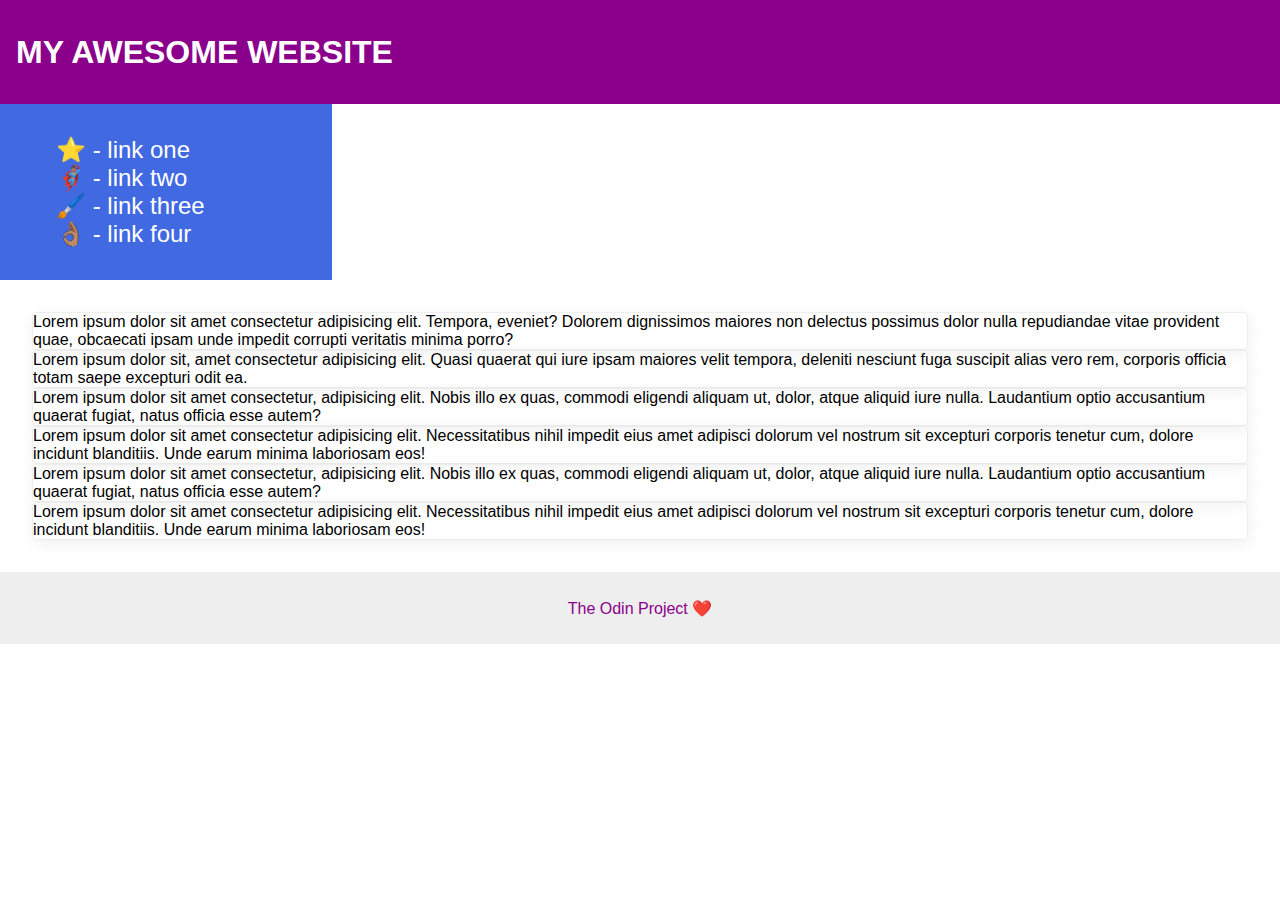
==== flex/07-flex-layout-2/index.html @ 3b1fc707 "</div>"completed exercises"" ====
<!DOCTYPE html>
<html lang="en">
<head>
  <meta charset="UTF-8">
  <meta http-equiv="X-UA-Compatible" content="IE=edge">
  <meta name="viewport" content="width=device-width, initial-scale=1.0">
  <title>The Holy Grail</title>
  <link rel="stylesheet" href="style.css">
</head>
<body>
  <div class="header">
    MY AWESOME WEBSITE
  </div>
  
  <div class="sidebar">
    <ul>
      <li><a href="google.com">⭐ - link one</a></li>
      <li><a href="google.com">🦸🏽‍♂️ - link two</a></li>
      <li><a href="google.com">🖌️ - link three</a></li>
      <li><a href="google.com">👌🏽 - link four</a></li>
    </ul>
  </div>

  <div class="card-container">
    <div class="card">Lorem ipsum dolor sit amet consectetur adipisicing elit. Tempora, eveniet? Dolorem dignissimos maiores non delectus possimus dolor nulla repudiandae vitae provident quae, obcaecati ipsam unde impedit corrupti veritatis minima porro?</div>
    <div class="card">Lorem ipsum dolor sit, amet consectetur adipisicing elit. Quasi quaerat qui iure ipsam maiores velit tempora, deleniti nesciunt fuga suscipit alias vero rem, corporis officia totam saepe excepturi odit ea.</div>
    <div class="card">Lorem ipsum dolor sit amet consectetur, adipisicing elit. Nobis illo ex quas, commodi eligendi aliquam ut, dolor, atque aliquid iure nulla. Laudantium optio accusantium quaerat fugiat, natus officia esse autem?</div>
    <div class="card">Lorem ipsum dolor sit amet consectetur adipisicing elit. Necessitatibus nihil impedit eius amet adipisci dolorum vel nostrum sit excepturi corporis tenetur cum, dolore incidunt blanditiis. Unde earum minima laboriosam eos!</div>
    <div class="card">Lorem ipsum dolor sit amet consectetur, adipisicing elit. Nobis illo ex quas, commodi eligendi aliquam ut, dolor, atque aliquid iure nulla. Laudantium optio accusantium quaerat fugiat, natus officia esse autem?</div>
    <div class="card">Lorem ipsum dolor sit amet consectetur adipisicing elit. Necessitatibus nihil impedit eius amet adipisci dolorum vel nostrum sit excepturi corporis tenetur cum, dolore incidunt blanditiis. Unde earum minima laboriosam eos!</div>
  </div>

  <div class="footer">
    The Odin Project ❤️
  </div>
</body>
</html>
---- flex/07-flex-layout-2/style.css ----
body {
  font-family: -apple-system, BlinkMacSystemFont, 'Segoe UI', Roboto, Oxygen, Ubuntu, Cantarell, 'Open Sans', 'Helvetica Neue', sans-serif;
  margin: 0;
  min-height: 100vh;
}

.header {
  height: 72px;
  background: darkmagenta;
  color: white;
  font-size: 32px;
  font-weight: 900;
  padding: 16px;
  display: flex;
  align-items: center;
}

.footer {
  height: 72px;
  background: #eee;
  color: darkmagenta;
  display: flex;
  align-items: center;
  justify-content: center;
}

.sidebar {
  width: 300px;
  background: royalblue;
  padding: 16px;
  display: flex;
  flex-direction: column;
}

.card-container {
  display: flex;
  flex-direction: row;
  flex-wrap: wrap;
  padding: 32px;
}

.card {
  border: 1px solid #eee;
  box-shadow: 2px 4px 16px rgba(0,0,0,.06);
  border-radius: 4px;
}

a {
  font-size: 24px;
  color: white;
  text-decoration: none;
}

ul {
  list-style: none;
}
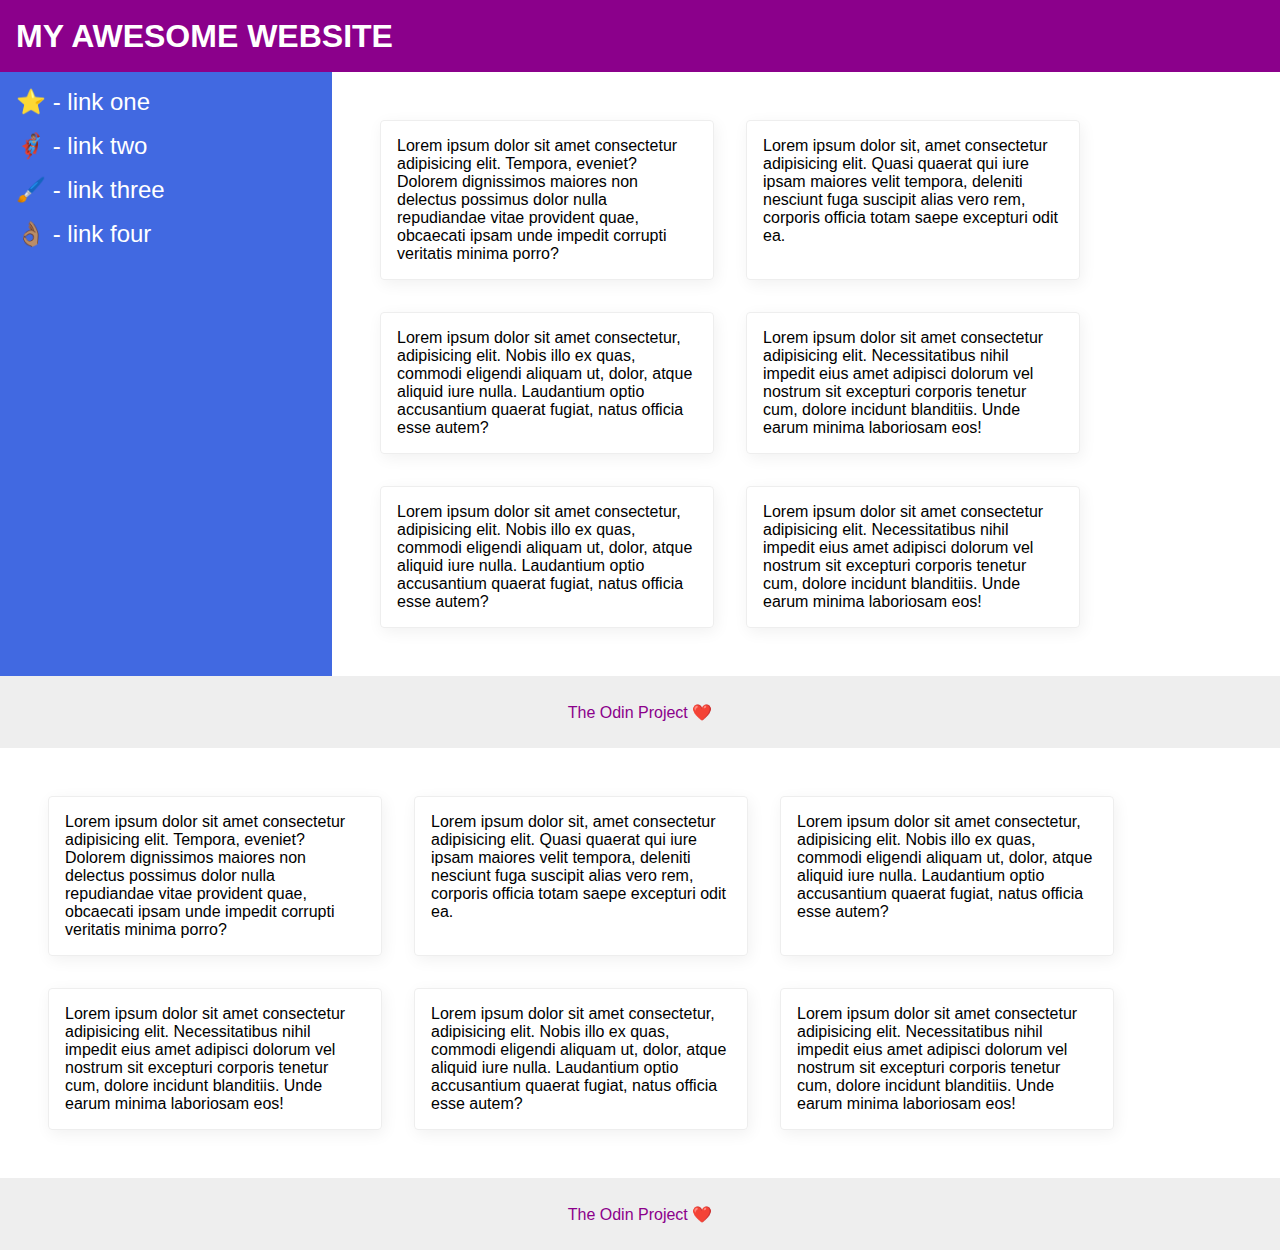
==== commit cec36e14: ""updated exercises"" ====
--- a/flex/07-flex-layout-2/index.html
+++ b/flex/07-flex-layout-2/index.html
@@ -11,24 +11,37 @@
   <div class="header">
     MY AWESOME WEBSITE
   </div>
-  
-  <div class="sidebar">
-    <ul>
-      <li><a href="google.com">⭐ - link one</a></li>
-      <li><a href="google.com">🦸🏽‍♂️ - link two</a></li>
-      <li><a href="google.com">🖌️ - link three</a></li>
-      <li><a href="google.com">👌🏽 - link four</a></li>
-    </ul>
+  <div class="body">
+    <div class="sidebar">
+      <ul>
+        <li><a href="google.com">⭐ - link one</a></li>
+        <li><a href="google.com">🦸🏽‍♂️ - link two</a></li>
+        <li><a href="google.com">🖌️ - link three</a></li>
+        <li><a href="google.com">👌🏽 - link four</a></li>
+      </ul>
+    </div>
+    <div class="container">
+      <div class="card">Lorem ipsum dolor sit amet consectetur adipisicing elit. Tempora, eveniet? Dolorem dignissimos maiores non delectus possimus dolor nulla repudiandae vitae provident quae, obcaecati ipsam unde impedit corrupti veritatis minima porro?</div>
+      <div class="card">Lorem ipsum dolor sit, amet consectetur adipisicing elit. Quasi quaerat qui iure ipsam maiores velit tempora, deleniti nesciunt fuga suscipit alias vero rem, corporis officia totam saepe excepturi odit ea.</div>
+      <div class="card">Lorem ipsum dolor sit amet consectetur, adipisicing elit. Nobis illo ex quas, commodi eligendi aliquam ut, dolor, atque aliquid iure nulla. Laudantium optio accusantium quaerat fugiat, natus officia esse autem?</div>
+      <div class="card">Lorem ipsum dolor sit amet consectetur adipisicing elit. Necessitatibus nihil impedit eius amet adipisci dolorum vel nostrum sit excepturi corporis tenetur cum, dolore incidunt blanditiis. Unde earum minima laboriosam eos!</div>
+      <div class="card">Lorem ipsum dolor sit amet consectetur, adipisicing elit. Nobis illo ex quas, commodi eligendi aliquam ut, dolor, atque aliquid iure nulla. Laudantium optio accusantium quaerat fugiat, natus officia esse autem?</div>
+      <div class="card">Lorem ipsum dolor sit amet consectetur adipisicing elit. Necessitatibus nihil impedit eius amet adipisci dolorum vel nostrum sit excepturi corporis tenetur cum, dolore incidunt blanditiis. Unde earum minima laboriosam eos!</div>
+    </div>
   </div>
-
-  <div class="card-container">
-    <div class="card">Lorem ipsum dolor sit amet consectetur adipisicing elit. Tempora, eveniet? Dolorem dignissimos maiores non delectus possimus dolor nulla repudiandae vitae provident quae, obcaecati ipsam unde impedit corrupti veritatis minima porro?</div>
-    <div class="card">Lorem ipsum dolor sit, amet consectetur adipisicing elit. Quasi quaerat qui iure ipsam maiores velit tempora, deleniti nesciunt fuga suscipit alias vero rem, corporis officia totam saepe excepturi odit ea.</div>
-    <div class="card">Lorem ipsum dolor sit amet consectetur, adipisicing elit. Nobis illo ex quas, commodi eligendi aliquam ut, dolor, atque aliquid iure nulla. Laudantium optio accusantium quaerat fugiat, natus officia esse autem?</div>
-    <div class="card">Lorem ipsum dolor sit amet consectetur adipisicing elit. Necessitatibus nihil impedit eius amet adipisci dolorum vel nostrum sit excepturi corporis tenetur cum, dolore incidunt blanditiis. Unde earum minima laboriosam eos!</div>
-    <div class="card">Lorem ipsum dolor sit amet consectetur, adipisicing elit. Nobis illo ex quas, commodi eligendi aliquam ut, dolor, atque aliquid iure nulla. Laudantium optio accusantium quaerat fugiat, natus officia esse autem?</div>
-    <div class="card">Lorem ipsum dolor sit amet consectetur adipisicing elit. Necessitatibus nihil impedit eius amet adipisci dolorum vel nostrum sit excepturi corporis tenetur cum, dolore incidunt blanditiis. Unde earum minima laboriosam eos!</div>
+  <div class="footer">
+    The Odin Project ❤️
   </div>
+</body>
+</html>
+<div class="container">
+  <div class="card">Lorem ipsum dolor sit amet consectetur adipisicing elit. Tempora, eveniet? Dolorem dignissimos maiores non delectus possimus dolor nulla repudiandae vitae provident quae, obcaecati ipsam unde impedit corrupti veritatis minima porro?</div>
+  <div class="card">Lorem ipsum dolor sit, amet consectetur adipisicing elit. Quasi quaerat qui iure ipsam maiores velit tempora, deleniti nesciunt fuga suscipit alias vero rem, corporis officia totam saepe excepturi odit ea.</div>
+  <div class="card">Lorem ipsum dolor sit amet consectetur, adipisicing elit. Nobis illo ex quas, commodi eligendi aliquam ut, dolor, atque aliquid iure nulla. Laudantium optio accusantium quaerat fugiat, natus officia esse autem?</div>
+  <div class="card">Lorem ipsum dolor sit amet consectetur adipisicing elit. Necessitatibus nihil impedit eius amet adipisci dolorum vel nostrum sit excepturi corporis tenetur cum, dolore incidunt blanditiis. Unde earum minima laboriosam eos!</div>
+  <div class="card">Lorem ipsum dolor sit amet consectetur, adipisicing elit. Nobis illo ex quas, commodi eligendi aliquam ut, dolor, atque aliquid iure nulla. Laudantium optio accusantium quaerat fugiat, natus officia esse autem?</div>
+  <div class="card">Lorem ipsum dolor sit amet consectetur adipisicing elit. Necessitatibus nihil impedit eius amet adipisci dolorum vel nostrum sit excepturi corporis tenetur cum, dolore incidunt blanditiis. Unde earum minima laboriosam eos!</div>
+</div>
 
   <div class="footer">
     The Odin Project ❤️
--- a/flex/07-flex-layout-2/style.css
+++ b/flex/07-flex-layout-2/style.css
@@ -2,6 +2,13 @@
   font-family: -apple-system, BlinkMacSystemFont, 'Segoe UI', Roboto, Oxygen, Ubuntu, Cantarell, 'Open Sans', 'Helvetica Neue', sans-serif;
   margin: 0;
   min-height: 100vh;
+  display: flex;
+  flex-direction: column;
+}
+
+.body {
+  flex: 1;
+  display: flex;
 }
 
 .header {
@@ -10,9 +17,9 @@
   color: white;
   font-size: 32px;
   font-weight: 900;
-  padding: 16px;
   display: flex;
   align-items: center;
+  padding-left: 16px;
 }
 
 .footer {
@@ -20,37 +27,44 @@
   background: #eee;
   color: darkmagenta;
   display: flex;
+  justify-content: center;
   align-items: center;
-  justify-content: center;
 }
 
 .sidebar {
   width: 300px;
   background: royalblue;
   padding: 16px;
-  display: flex;
-  flex-direction: column;
+  flex-shrink: 0;
 }
 
-.card-container {
+ul {
+  font-size: 24px;
+  list-style: none;
+  margin: 0;
+  padding: 0;
+}
+
+li {
+  margin-bottom: 16px;
+}
+
+a {
+  color: white;
+  text-decoration: none;
+}
+
+.container {
+  padding: 32px;
   display: flex;
-  flex-direction: row;
   flex-wrap: wrap;
-  padding: 32px;
 }
 
 .card {
   border: 1px solid #eee;
   box-shadow: 2px 4px 16px rgba(0,0,0,.06);
   border-radius: 4px;
-}
-
-a {
-  font-size: 24px;
-  color: white;
-  text-decoration: none;
-}
-
-ul {
-  list-style: none;
+  padding: 16px;
+  margin: 16px;
+  width: 300px;
 }